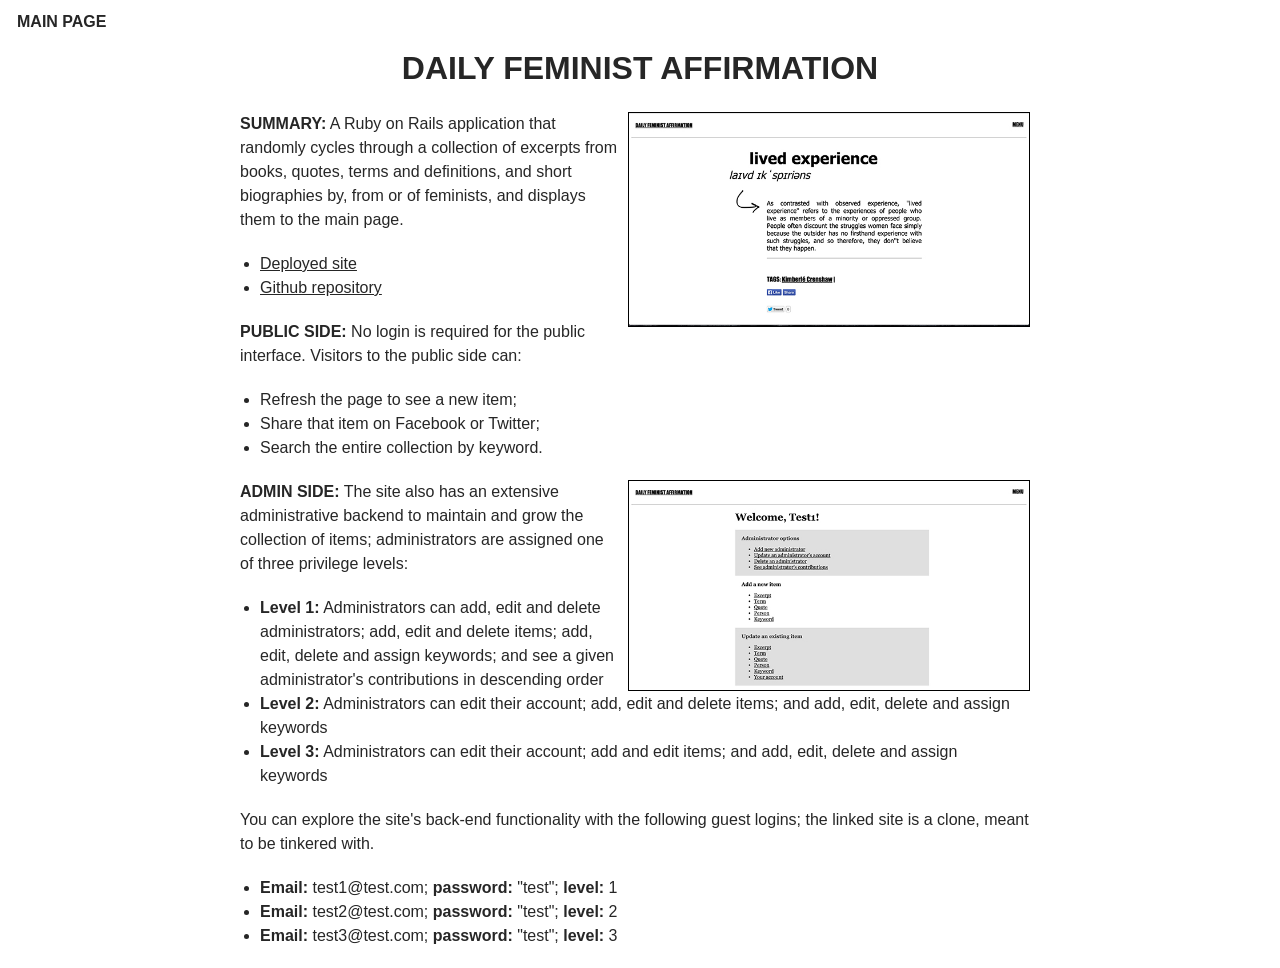
==== dailyfemaff/index.html @ 2036199b "rearranges so fits github.io standards instead of sinatra standards" ====
<!DOCTYPE html>
<html class="indexbody">
<head>
<meta charset="utf-8">
<meta name="viewport" content="width=device-width">
<title></title>
<link rel="stylesheet" href="/style.css" type="text/css" media="screen">
</head>

<body class="indexbody">
  <p class="indexhome"><strong><a href="/">MAIN PAGE</a></strong></p>
  <div class="containerindex">
    <h1 align="center"><a href="http://dailyfemaffexample.herokuapp.com/yay">DAILY FEMINIST AFFIRMATION</a></h1>
    <p><img src="/images/dfa_screenshot_term.jpg" class="dfaimg"> <strong>SUMMARY:</strong> A Ruby on Rails application that randomly cycles through a collection of excerpts from books, quotes, terms and definitions, and short biographies by, from or of feminists, and displays them to the main page.</p>
      <ul style="text-decoration:underline">
        <li><a href="http://dailyfemaffexample.herokuapp.com/yay">Deployed site</a></li>
        <li><a href="https://github.com/hilarysk/2015-04-02-daily-feminist-affirmation-example">Github repository</a></li>
      </ul></p>
      
    <p><strong>PUBLIC SIDE:</strong> No login is required for the public interface. Visitors to the public side can:</p>
      <ul> 
        <li>Refresh the page to see a new item;</li>
        <li>Share that item on Facebook or Twitter;</li>
        <li>Search the entire collection by keyword.</li>
      </ul>
      <p><img src="/images/dfa_screenshot_admin.jpg" class="dfaimg"><strong>ADMIN SIDE:</strong> The site also has an extensive administrative backend to maintain and grow the collection of items; administrators are assigned one of three privilege levels:</p>
    <ul>
      <li><strong>Level 1:</strong> Administrators can add, edit and delete administrators; add, edit and delete items; add, edit, delete and assign keywords; and see a given administrator's contributions in descending order</li>
      <li><strong>Level 2:</strong> Administrators can edit their account; add, edit and delete items; and add, edit, delete and assign keywords</li>
      <li><strong>Level 3:</strong> Administrators can edit their account; add and edit items; and add, edit, delete and assign keywords</li>
    </ul>    
    <p>You can explore the site's back-end functionality with the following guest logins; the linked site is a clone, meant to be tinkered with.</p>
    <ul>
      <li><strong>Email:</strong> test1@test.com; <strong>password:</strong> "test"; <strong>level:</strong> 1</li>
      <li><strong>Email:</strong> test2@test.com; <strong>password:</strong> "test"; <strong>level:</strong> 2</li>
      <li><strong>Email:</strong> test3@test.com; <strong>password:</strong> "test"; <strong>level:</strong> 3</li>
    </ul>
  </div>  
</body>
</html>
---- style.css ----
/* HOME PAGE */


body, html {
  overflow: hidden;
  
}

body {
  font: 100% / 1.5 Arial;
  color: #262626;
}

* {
  margin:0;
  padding:0;
}

.parallax {
  font-size: 5vh; 
}

.leftmargin {
  margin-left: 20px;
}

.arrow img {
  margin-bottom: -160px;
  width: 30px;
  
}

.title {
  text-align: center;
  position: absolute;
  left: 50%;
  -webkit-transform: translate(-50%, -50%);
  transform: translate(-50%, -50%);
}

.title2 {
  text-align: center;
  position: absolute;
  left: 50%;
  bottom: 0%;
  -webkit-transform: translate(-50%, -50%);
  transform: translate(-50%, -50%);
}

.textcenter {
  text-align: center;
  position: absolute;
  width:700px;
  left: 50%;
  top: 50%;
  -webkit-transform: translate(-50%, -50%);
  transform: translate(-50%, -50%);
  font-size: 4vh;
}

.textcenter p {
  font-size: 26px;
}

.socialbuttons {
  margin-top: 50px;
}

.textcenter2 {
  text-align: center;
  position: absolute;
  left: 50%;
  top: 50%;
  width: 100vw;
  -webkit-transform: translate(-50%, -50%);
  transform: translate(-50%, -50%);
}

.textcontainer {
  width: 561px;
  height: 225px;
  padding-top: 110px;
  margin: 0 auto;
  font-size: 3.25vh;
}

.textcontainer h4{
  margin-bottom: 10px;
}

.textright {
  display: inline-block;
  float: left;
  width: 174px;
  margin-left: 100px;
}

.textleft {
  display: inline-block;
  width: 287px;
  float: left;
}

.texttopcenter {
  text-align: center;
  position: absolute;
  left: 50%;
  top: 50px;
  width: 100vw;
  -webkit-transform: translate(-50%, -50%);
  transform: translate(-50%, -50%);
  font-size: 2.5vh;  
}

.texttopcenter3 {
  text-align: center;
  position: absolute;
  left: 50%;
  top: 75px;
  width: 100vw;
  -webkit-transform: translate(-50%, -50%);
  transform: translate(-50%, -50%);
  font-size: 2.5vh;  
}

.texttopcenter2 {
  text-align: center;
  position: absolute;
  left: 50%;
  top: 65px;
  width: 100vw;
  -webkit-transform: translate(-50%, -50%);
  transform: translate(-50%, -50%);
  font-size: 2.5vh;  
}

.image {
  margin: 0 auto;
  display: block;
}

.codesection {
  width: 1100px;
  height: 500px;
  margin: 0 auto;
  display: block;
  margin-top: 171px;
}

.codesection img {
  margin-top: 22px;
  width: 300px;
  margin-left: 10px;
}

.codesection h4 {
  margin-top: 20px;
  margin-bottom: 20px;
}

.codeblock {
  width: 325px;
  background-color: #E8E8E8;
  height: 390px;
  display: inline-block;
  float: left;
  font-size: 16px;
}

.middle {
  margin-right: 40px;
  margin-left: 40px;
}

.codetext {
  padding: 15px;
}

.imagesection {
  width: 1150px;
  height: 660px;
  margin: 0 auto;
  display: block;
  margin-top: 100px;
}

.imageblock {
  width: 350px;
  background-color: #E8E8E8;
  height: 600px;
  display: inline-block;
  float: left;
  font-size: 16px;
}

.imageblock img {
  position: relative;
  display: block;
  margin: 0 auto;
  padding-top: 25px;
  width: 300px;
}

.imageblock p {
  position: relative;
  display: block;
  margin-left: 25px;
  padding-top: 20px;
  width: 300px;
}

.imageblock h4 {
  position: relative;
  display: block;
  margin-left: 25px;
  padding-top: 20px;
  width: 300px;
}

.resumesection {
  margin: 0 auto;
  width: 615px;
  margin-top: 52px;
}

.resumeblock {
  display: inline-block;
  float: left;
}

.rightpadding {
  padding-right: 20px;
}

a:visited {
  color: #262626;
}

a:link {
  color: #262626;
  text-decoration: none;
}

a:hover {
  color: #0099FF;
}

.footer {
  height: 50px;
  font-size: 3vh;
  margin-left: 20px;
  font-weight: bold;
}

.footer p {
  margin-top: 7px;
}

.footer hr {
  margin-left: -20px
}


                                                                    /* INDEX PAGES */
                                                                    
                                                                    
.indexbody {
  overflow: visible;
  margin-top: 20px;
}

.indexhome {
  margin-top: -30px;
  margin-bottom:10px;
  margin-left: 17px;
}

.indeximages {
  width: 655px;
  margin: 0 auto;
  margin-top:285px;
}
.indexleft {
  margin-left: 40px;
}
.containerindex {
  width: 80vw; 
  max-width: 800px;
  position: absolute;
  left: 50%;
  margin-top:0px;
  -webkit-transform: translate(-50%, 0%);
  transform: translate(-50%, 0%);
}

.containerindex ul {
  margin: 20px;
}

.containerindex h1{
  margin-bottom: 20px; 
}

.dfaimg {
  margin: 0px 10px 0px 10px;
  float: right;
  width: 400px;
  border: 1px solid;
  border-color: #000;
}

.tabsimg {
  margin: 0px 10px 0px 10px;
  float: right;
  width: 400px;
  border: 1px solid;
  border-color: #000;
}

.tabssmall {
  width: 167px; 
  margin: 0px 50px 0px 10px;
}

.slideimg {
  margin-bottom: 20px;
  width: 100%;
}
                                                                /* PARALLAX GENERAL */

.parallax {
  height: 500px; /* older browsers */
  height: 100vh;
  overflow-x: hidden;
  overflow-y: auto;
  -webkit-perspective: 300px;
  perspective: 300px;
  
}

.parallax__group {
  position: relative;
  height: 500px; /* older browsers */
  height: 101vh;
  -webkit-transform-style: preserve-3d;
  transform-style: preserve-3d;
}

.parallax__layer {
  position: absolute;
  top: 0;
  left: 0;
  right: 0;
  bottom: 0;
}

.parallax__layer--fore {
  -webkit-transform: translateZ(90px) scale(.7);
  transform: translateZ(90px) scale(.7);
  z-index: 1;
  top: 117px;
}

.parallax__layer--fore2 {
  -webkit-transform: translateZ(90px) scale(.7);
  transform: translateZ(90px) scale(.7);
  z-index: 24;
  top: 117px;
}

.parallax__layer--base {
  -webkit-transform: translateZ(0);
  transform: translateZ(0);
  z-index: 4;
}

.parallax__layer--base2 {
  -webkit-transform: translateZ(0);
  transform: translateZ(0);
  z-index: 4;
}


.parallax__layer--back {
  -webkit-transform: translateZ(-300px) scale(2);
  transform: translateZ(-300px) scale(2);
  z-index: 3;
}


.parallax__layer--back2 {
  -webkit-transform: translateZ(-300px) scale(2);
  transform: translateZ(-500px) scale();
  z-index: 3;
}

.parallax__layer--deep {
  -webkit-transform: translateZ(-600px) scale(3);
  transform: translateZ(-600px) scale(3);
  z-index: 2;
}


                                                                  /* PARALLAX SPECIFIC  */

#group1 {
  z-index: 5; 
}

#group1 .parallax__layer--base2 {
  background: #fff;
}

#group2 {
  z-index: 3;
  height: 125vh;
}
#group2 .parallax__layer--back2 {
  background: rgb(265,265,265);
}

#layer2 {
  top: 485px;
  bottom: -270px;
  background-color: #fff;
}

#layer3 {
  top: 200px;
  background-color: #F9FADC;
}

#group3 {
  z-index: 4;
}
#group3 .parallax__layer--base {
  background: rgb(265,265,265);
}

#layer4{
  top: 125px;
  bottom: -155px;
  background-color: #fff;
}

#group4 {
  z-index: 2; 
}

#group5 {
  z-index: 3; 
}


#group6 {
  z-index: 2;
  top: 0px;
  bottom: 339px;
}

#group6 .parallax__layer--base {
  background: #ff0000;
}
#group7 .parallax__layer--back {
  background: rgb(245,235,100);
}

#group7 {
  z-index: 2; 
  top: 150px;
}
#group7 .parallax__layer--base {
  background: rgba(255,241,100,0);
  height: 106vh;
}

                                                                  /* MEDIA QUERIES */


                                                                    /* 1056px */

@media (max-width: 1056px) {
  
  .texttopcenter {
    top: 46px;  
  }
  
  .leftmargin {
    margin-left: 0px;
  }
  
  .codesection {
    width: 700px;
    margin: 0 auto;
    display: block;
    margin-top: 115px;
  }
  
  .codeblock {
    width: 100%;
    background-color: #E8E8E8;
    height: 159px;
    display: inline-block;
    float: left;
    font-size: 16px;
    margin-bottom: 20px;
  }
  
  .codeimage {
    position: relative;
    display: inline-block;
    margin-left: 20px;
    height: 100px;
    float: left;
  }
  .codesection img{
    margin-top: 16px;
    width: 243px;
  }
  .codetext h4 {
    margin-top: 15px;
    margin-bottom: 0px;
  }
  
  .codetaller {
    height: 161px;
  }

  .middle {
    margin-right: 0px;
    margin-left: 0px;
  }

  .codetext {
    position: relative;
    display: inline-block;
    padding-top: 10px;
    width: 370px;
    float: left;
    margin-left: 20px;
  }

  .imagesection {
    width: 750px;
    margin: 0 auto;
    display: block;
    margin-top: 100px;
  }

  .imageblock {
    width: 100%;
    background-color: #E8E8E8;
    height: 321px;
    display: inline-block;
    float: left;
    font-size: 16px;
    margin-bottom: 15px;
  }

  .imageblock img {
    position: relative;
    display: inline-block;
    margin-left: 20px;
    padding-top: 20px;
    width: 350px;
    float: left;
  }

  .imageblock p {
    position: relative;
    display: inline-block;
    padding-top: 20px;
    width: 336px;
    float: left;
    margin-left: 20px;
  }
  
  .imageblock h4 {
    position: relative;
    display: inline-block;
    margin-left: 25px;
    margin-top: -10px;
    width: 300px;
  }
  
  .footer {
    padding-top: 365px;
  }
  
}

                                                                          /* 900px */

@media (max-width: 900px) {
  
  .dfaimg {
    margin: 0px 10px 0px 10px;
    float: right;
    width: 250px;
    border: 1px solid;
    border-color: #000;
  }

}

                                                                        /* 775px */

@media (max-width: 775px) {
  .texttopcenter {
    top: 46px; 
  }
  
  .codesection {
    width: 550px;
    margin: 0 auto;
    display: block;
    margin-top: 80px;
  }
  
  #layer4 {
    top: 125px;
    bottom: 5px;
    background-color: #fff;
  }
  
  .codesection img {
    display: none;
  }
  
  .codesection h4 {
    margin-top: 20px;
    margin-bottom: 0px;
  }

  .codeblock {
    width: 100%;
    background-color: #E8E8E8;
    height: 117px;
    display: inline-block;
    float: left;
    font-size: 16px;
    margin-bottom: 15px;
  }
  
  .codetaller {
    height: 142px;
  }

  .middle {
    margin-right: 0px;
    margin-left: 0px;
  }


  .codetext {
    position: relative;
    display: inline-block;
    padding-top: 10px;
    width: 500px;
    float: left;
    margin-left: -13px;
  }

  .imagesection {
    width: 600px;
    margin: 0 auto;
    display: block;
    margin-top: 100px;
    font-size: 1.5vh;
  }

  .imageblock {
    width: 100%;
    background-color: #E8E8E8;
    height: 300px;
    display: inline-block;
    float: left;
    font-size: 16px;
    margin-bottom: 15px;
  }

  .imageblock img {
    position: relative;
    display: inline-block;
    margin-left: 20px;
    padding-top: 40px;
    width: 250px;
    float: left;
  }

  .imageblock p {
    position: relative;
    display: inline-block;
    padding-top: 20px;
    width: 300px;
    float: left;
    margin-left: 20px;
    font-size: 2.25vh;
  }
  
  .bigger {
    height: 325px;
  }
  
  .imageblock h4 {
    position: relative;
    display: inline-block;
    margin-left: 25px;
    margin-top: -10px;
    width: 200px;
  }
  
  .tabsimg {
    margin: 0px 0px 0px 0px;
    float: right;
    width: 400px;
    border: 1px solid;
    border-color: #000;
  }

  .tabssmall {
    width: 167px; 
    margin: 0px 10px 0px 0px;
  }
  
  .indeximages {
    width: 611px;
    margin: 0 auto;
    margin-top:285px;
  }
  
  .footer {
    padding-top: 320px;
  }
}
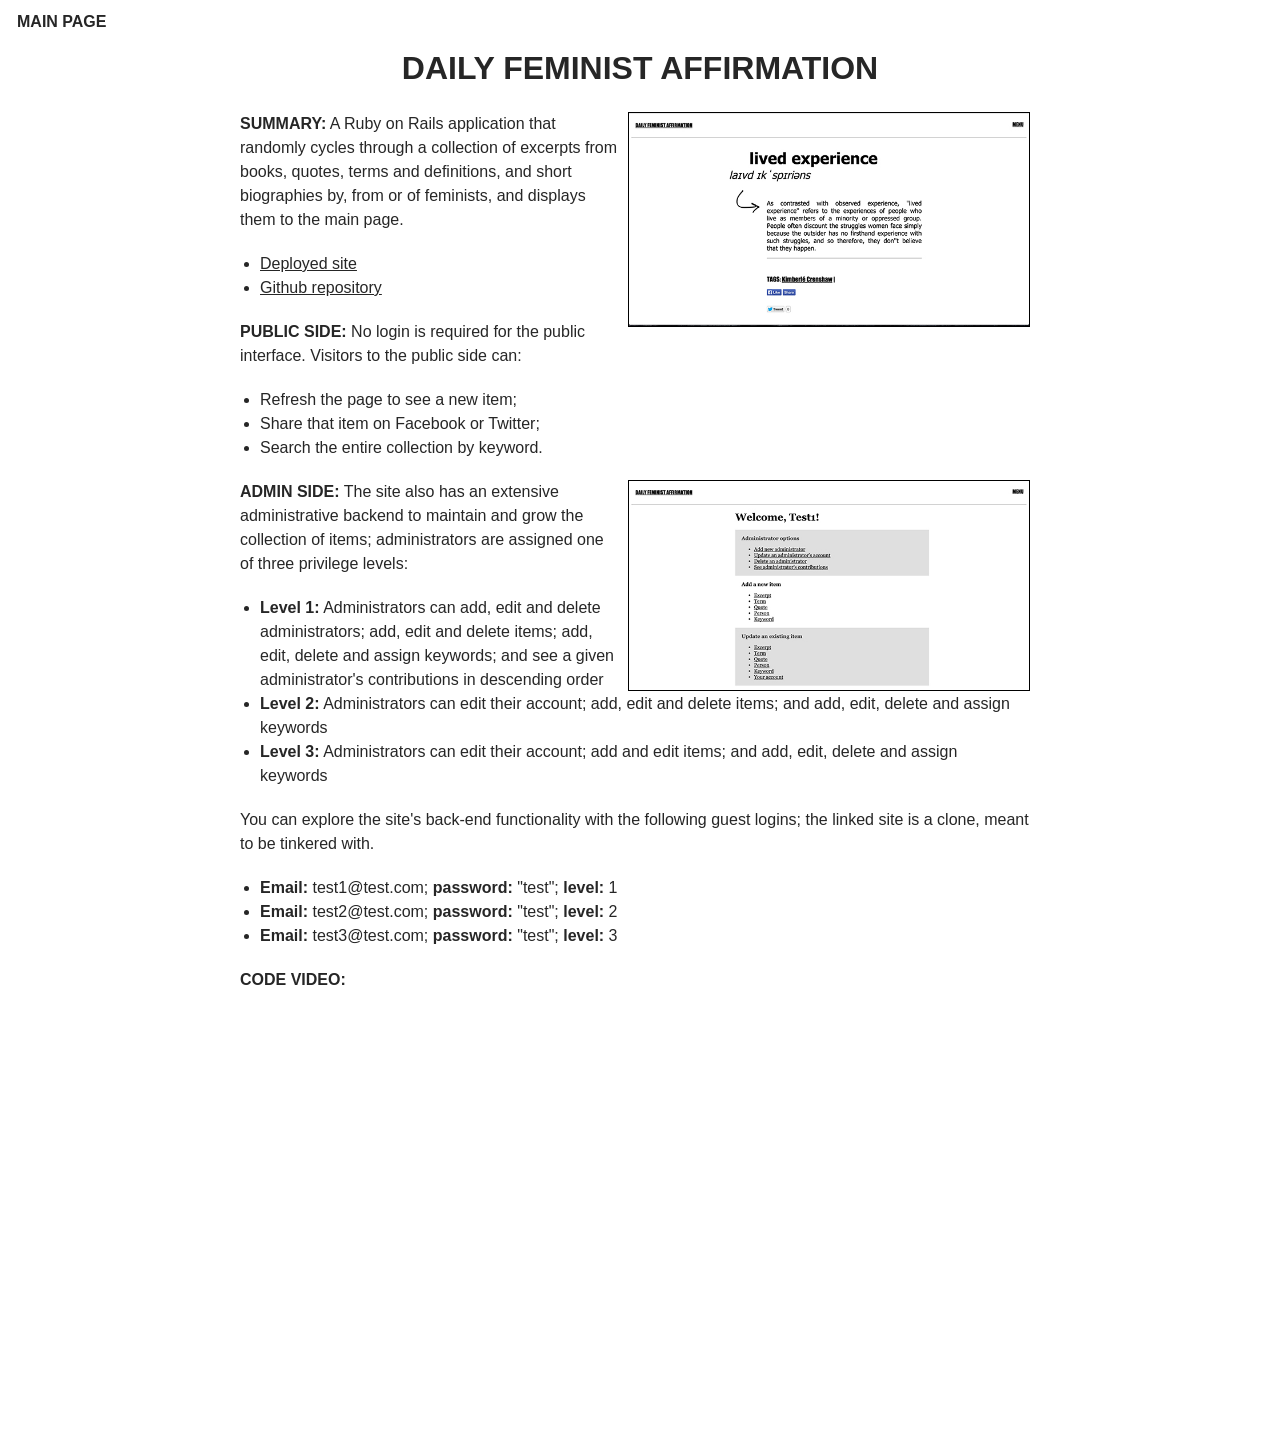
==== commit 33a85ea1: "adds videos, video styling" ====
--- a/dailyfemaff/index.html
+++ b/dailyfemaff/index.html
@@ -35,6 +35,9 @@
       <li><strong>Email:</strong> test2@test.com; <strong>password:</strong> "test"; <strong>level:</strong> 2</li>
       <li><strong>Email:</strong> test3@test.com; <strong>password:</strong> "test"; <strong>level:</strong> 3</li>
     </ul>
+    <p><strong>CODE VIDEO:</strong></p>
+    <iframe class="video" src="http://youtu.be/uOKqVPuRh9s" frameborder="0" allowfullscreen></iframe>
+    
   </div>  
 </body>
 </html>
--- a/style.css
+++ b/style.css
@@ -326,6 +326,11 @@
   margin-bottom: 20px;
   width: 100%;
 }
+
+.video {
+  width: 600px;
+  height: 450px;
+}
                                                                 /* PARALLAX GENERAL */
 
 .parallax {
@@ -732,6 +737,12 @@
   .footer {
     padding-top: 320px;
   }
-}
-
-
+  
+  .video {
+    width: 420px;
+    height: 315px;
+  }
+    
+}
+
+
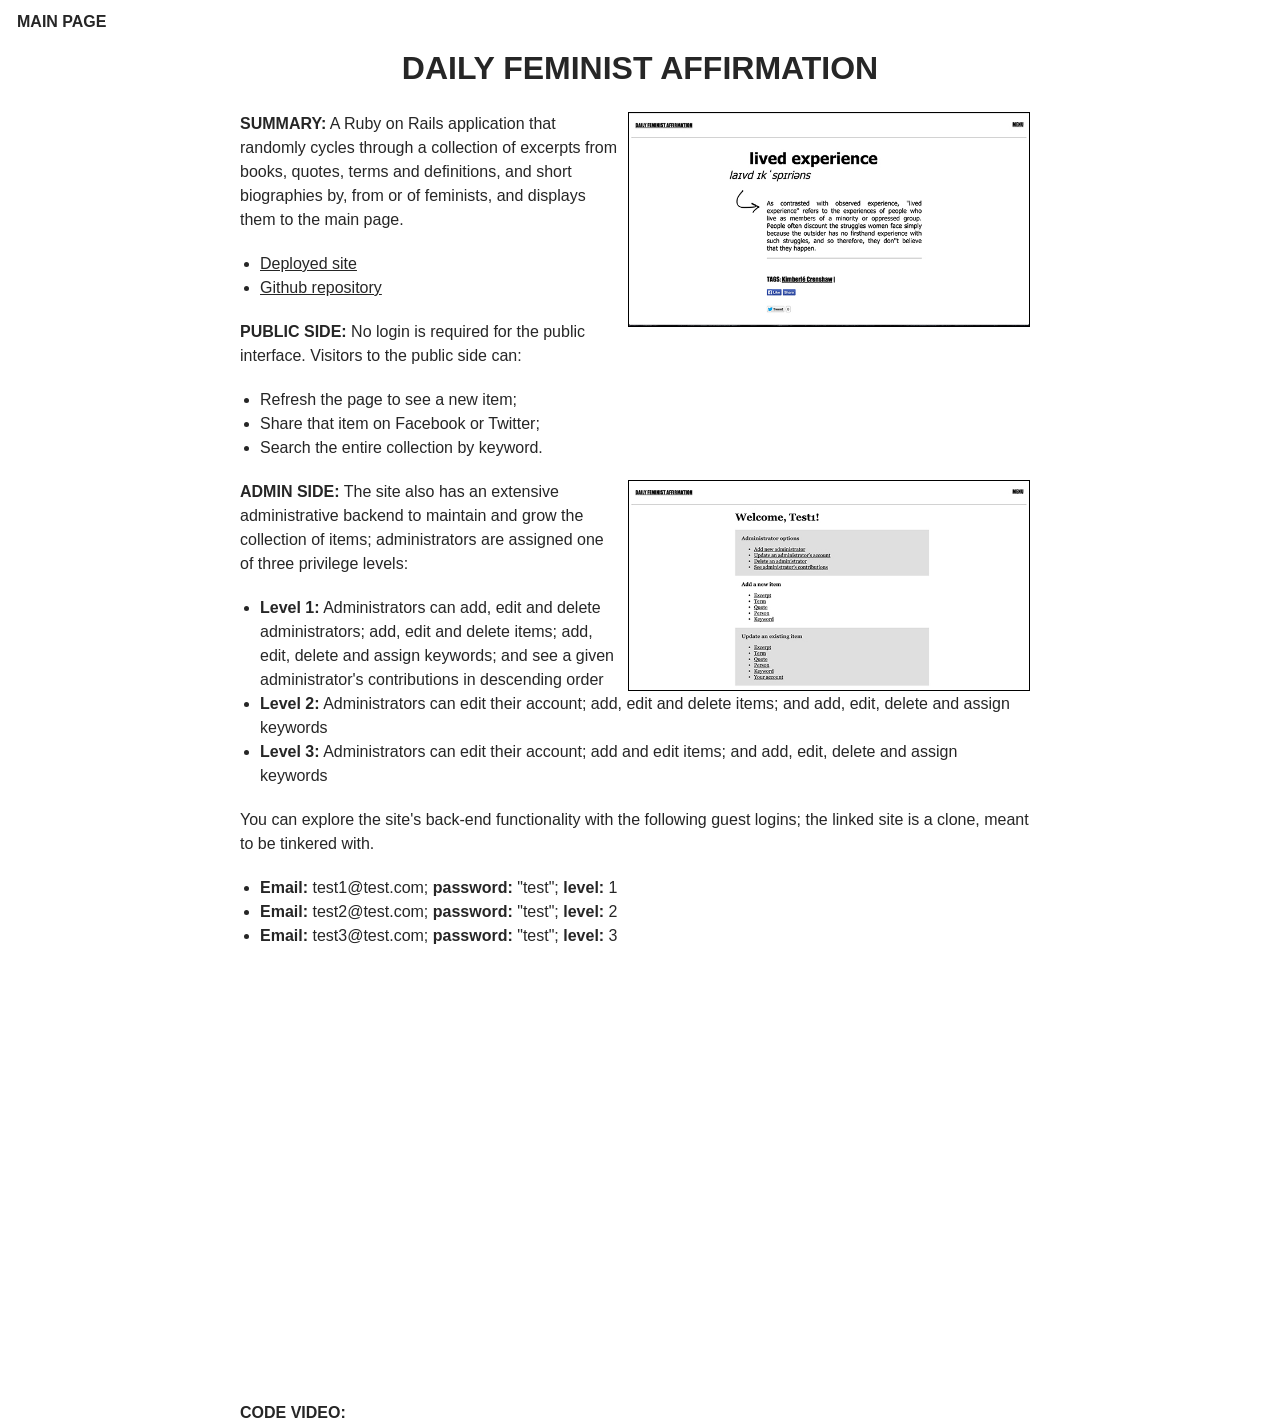
==== commit f9f2f8b0: "adds more styling to videos" ====
--- a/dailyfemaff/index.html
+++ b/dailyfemaff/index.html
@@ -35,9 +35,9 @@
       <li><strong>Email:</strong> test2@test.com; <strong>password:</strong> "test"; <strong>level:</strong> 2</li>
       <li><strong>Email:</strong> test3@test.com; <strong>password:</strong> "test"; <strong>level:</strong> 3</li>
     </ul>
-    <p><strong>CODE VIDEO:</strong></p>
-    <iframe class="video" src="http://youtu.be/uOKqVPuRh9s" frameborder="0" allowfullscreen></iframe>
-    
+    <div class="videocontainer"><strong>CODE VIDEO:</strong>
+      <iframe class="video" src="http://youtu.be/uOKqVPuRh9s" frameborder="0" allowfullscreen></iframe>
+    </div>
   </div>  
 </body>
 </html>
--- a/style.css
+++ b/style.css
@@ -331,6 +331,10 @@
   width: 600px;
   height: 450px;
 }
+
+.videocontainter {
+  width: 100%;
+}
                                                                 /* PARALLAX GENERAL */
 
 .parallax {
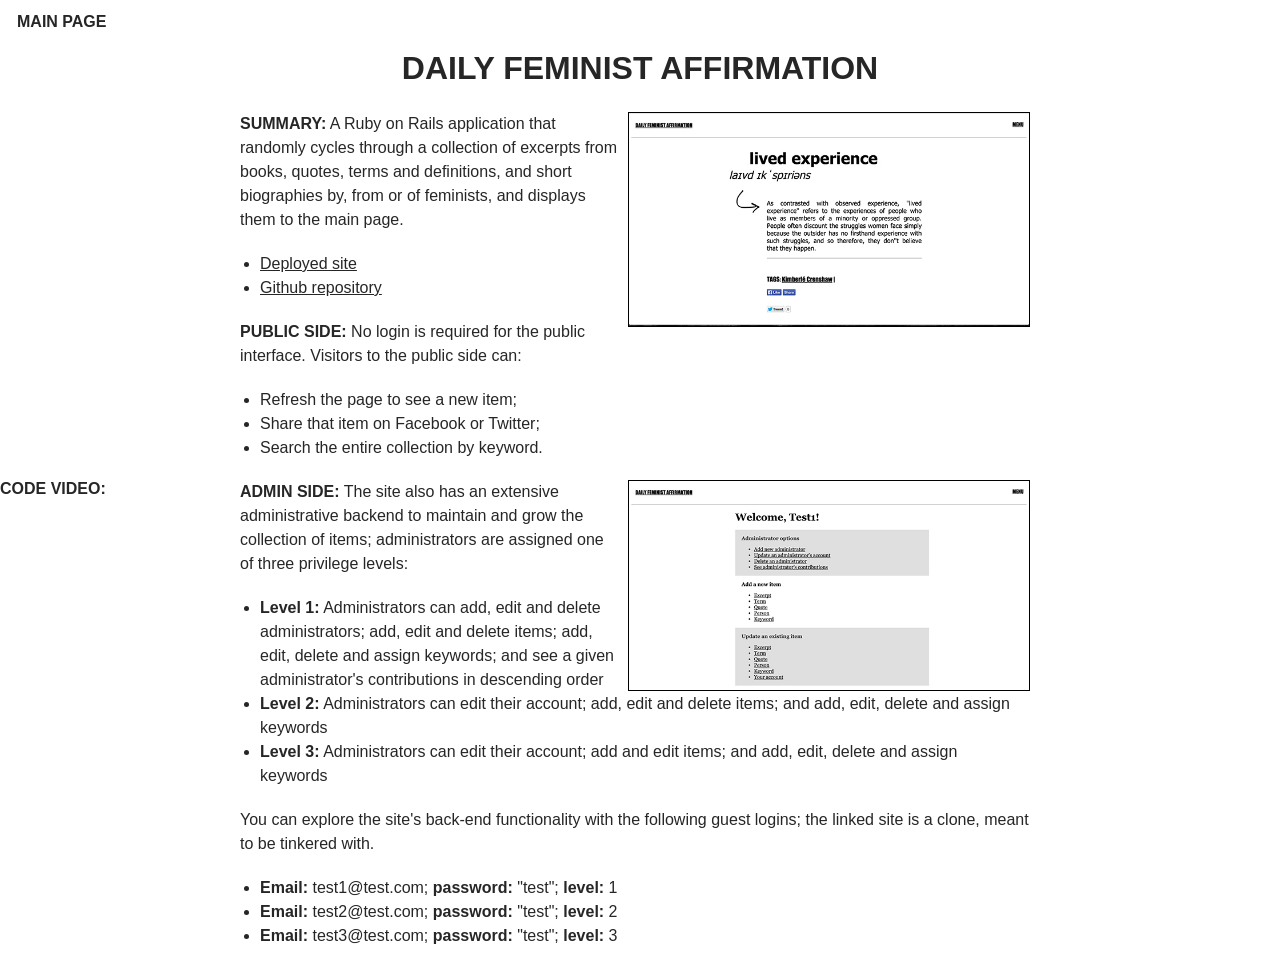
==== commit 8e6a1bc7: "moves videos out of main div" ====
--- a/dailyfemaff/index.html
+++ b/dailyfemaff/index.html
@@ -35,9 +35,9 @@
       <li><strong>Email:</strong> test2@test.com; <strong>password:</strong> "test"; <strong>level:</strong> 2</li>
       <li><strong>Email:</strong> test3@test.com; <strong>password:</strong> "test"; <strong>level:</strong> 3</li>
     </ul>
-    <div class="videocontainer"><strong>CODE VIDEO:</strong>
-      <iframe class="video" src="http://youtu.be/uOKqVPuRh9s" frameborder="0" allowfullscreen></iframe>
-    </div>
+  </div>
+  <div class="videocontainer"><strong>CODE VIDEO:</strong>
+    <iframe class="video" src="http://youtu.be/uOKqVPuRh9s" frameborder="0" allowfullscreen></iframe>
   </div>  
 </body>
 </html>
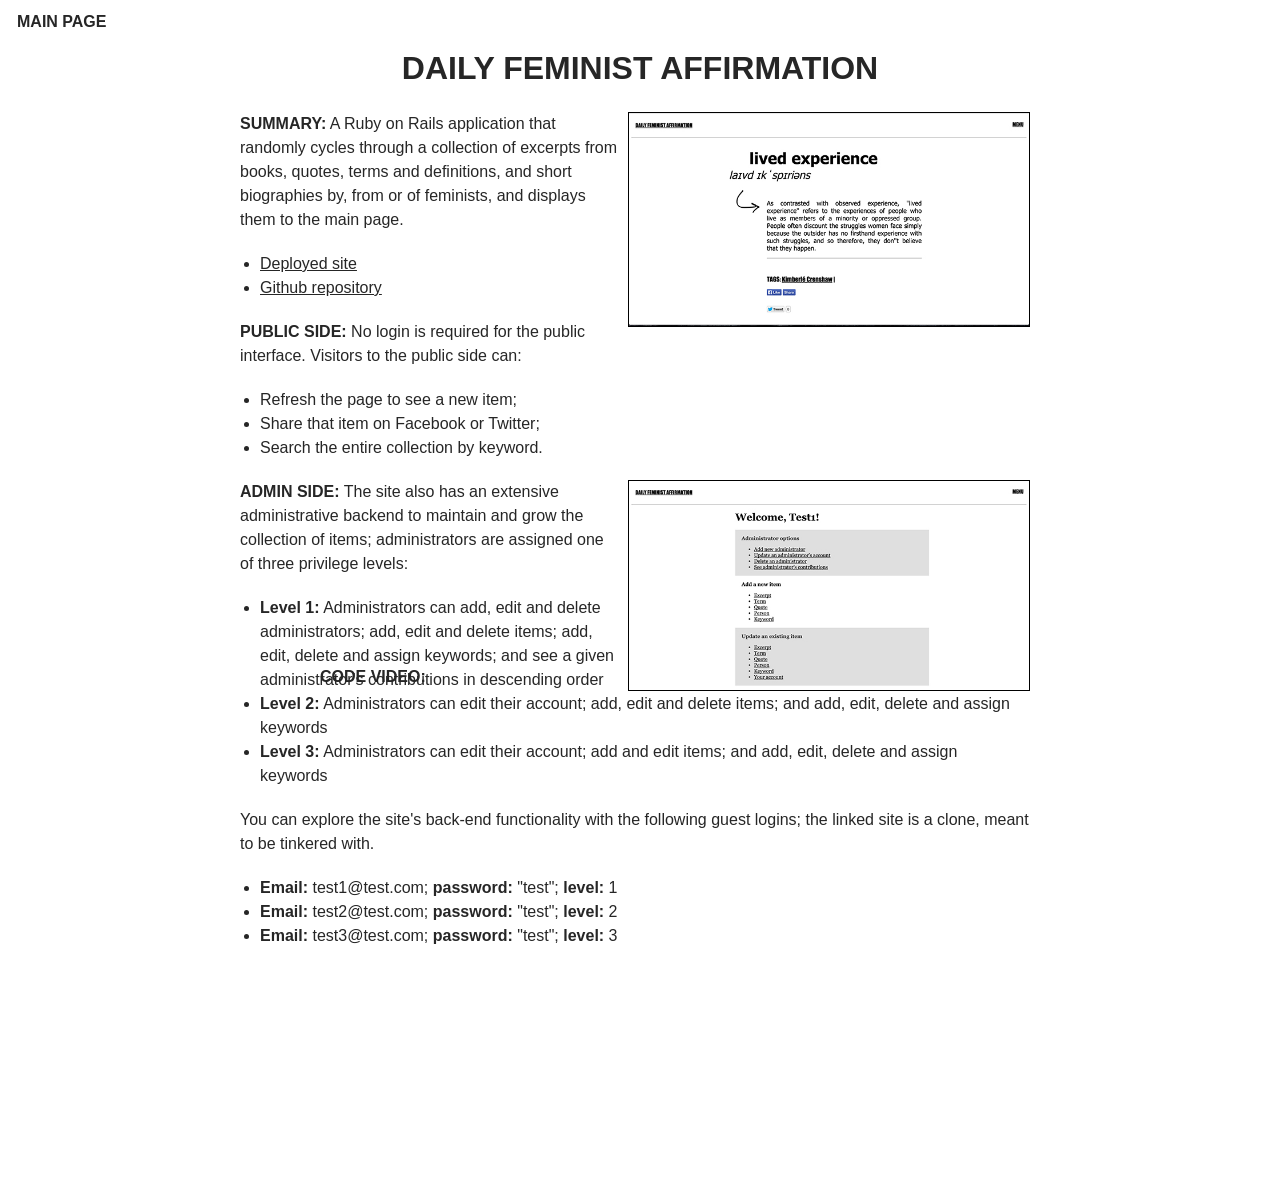
==== commit f4a7f654: "adds video styling" ====
--- a/dailyfemaff/index.html
+++ b/dailyfemaff/index.html
@@ -36,8 +36,8 @@
       <li><strong>Email:</strong> test3@test.com; <strong>password:</strong> "test"; <strong>level:</strong> 3</li>
     </ul>
   </div>
-  <div class="videocontainer"><strong>CODE VIDEO:</strong>
-    <iframe class="video" src="http://youtu.be/uOKqVPuRh9s" frameborder="0" allowfullscreen></iframe>
+  <div class="videocontainer"><p><strong>CODE VIDEO:</strong></p>
+    <div class="video"><iframe width="640" height="480" src="http://youtu.be/uOKqVPuRh9s" frameborder="0" allowfullscreen></iframe></div>
   </div>  
 </body>
 </html>
--- a/style.css
+++ b/style.css
@@ -327,13 +327,31 @@
   width: 100%;
 }
 
+.videocontainer {
+  width: 640px;
+  margin-top: 621px;
+  max-width: 800px;
+  position: absolute;
+  left: 50%;
+  -webkit-transform: translate(-50%, 0%);
+  transform: translate(-50%, 0%);
+}
+
+.videocontainer p {
+  margin-bottom: 20px;
+}
+
+.videotabs {
+  margin-top: 545px;
+}
+
+.videoslide {
+  margin-top: 600px;
+}
+
 .video {
-  width: 600px;
-  height: 450px;
-}
-
-.videocontainter {
-  width: 100%;
+  width: 640px;
+  margin: 0 auto;
 }
                                                                 /* PARALLAX GENERAL */
 
@@ -741,11 +759,6 @@
   .footer {
     padding-top: 320px;
   }
-  
-  .video {
-    width: 420px;
-    height: 315px;
-  }
     
 }
 
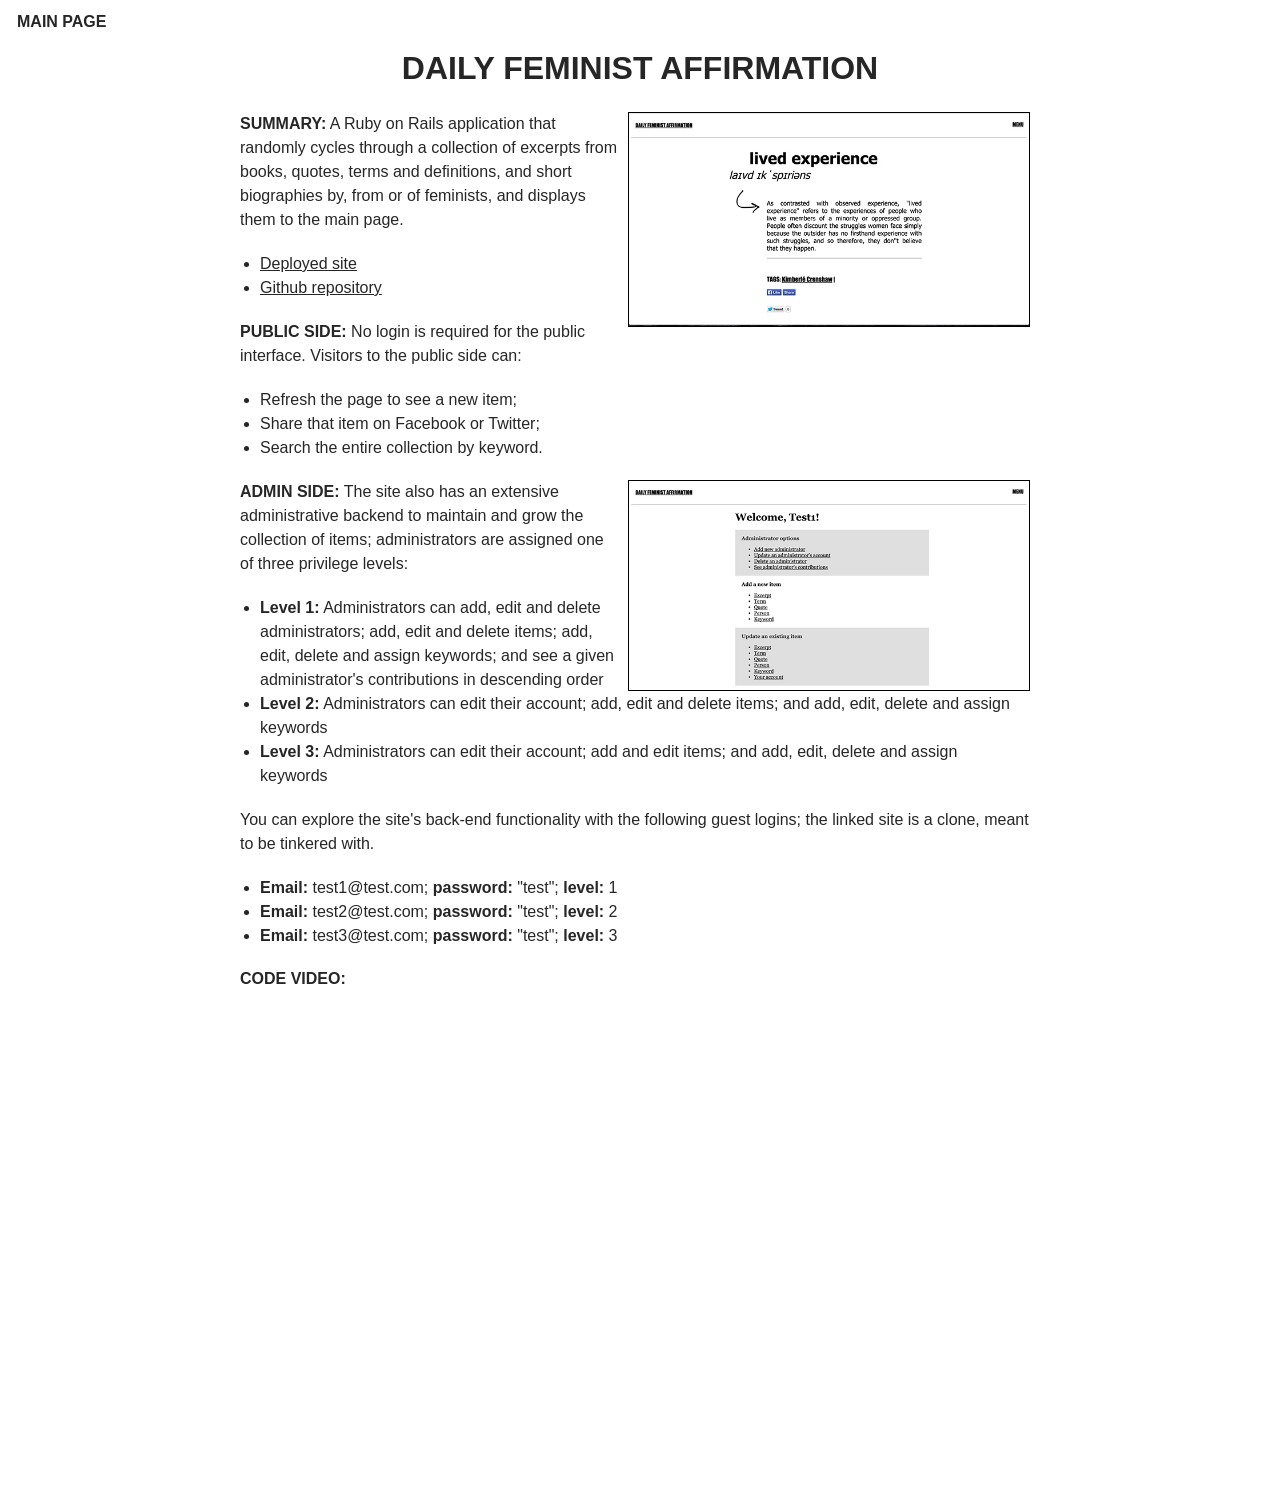
==== commit ddf2b5b7: "fixes link" ====
--- a/dailyfemaff/index.html
+++ b/dailyfemaff/index.html
@@ -37,7 +37,7 @@
     </ul>
   </div>
   <div class="videocontainer"><p><strong>CODE VIDEO:</strong></p>
-    <div class="video"><iframe width="640" height="480" src="http://youtu.be/uOKqVPuRh9s" frameborder="0" allowfullscreen></iframe></div>
+    <div class="video"><iframe width="640" height="480" src="https://www.youtube.com/embed/uOKqVPuRh9s?rel=0" frameborder="0" allowfullscreen></iframe></div>
   </div>  
 </body>
 </html>
--- a/style.css
+++ b/style.css
@@ -328,8 +328,8 @@
 }
 
 .videocontainer {
-  width: 640px;
-  margin-top: 621px;
+  width: 80vw;
+  margin-top: 923px;
   max-width: 800px;
   position: absolute;
   left: 50%;
@@ -342,11 +342,11 @@
 }
 
 .videotabs {
-  margin-top: 545px;
+  margin-top: 240px;
 }
 
 .videoslide {
-  margin-top: 600px;
+  margin-top: 645px;
 }
 
 .video {
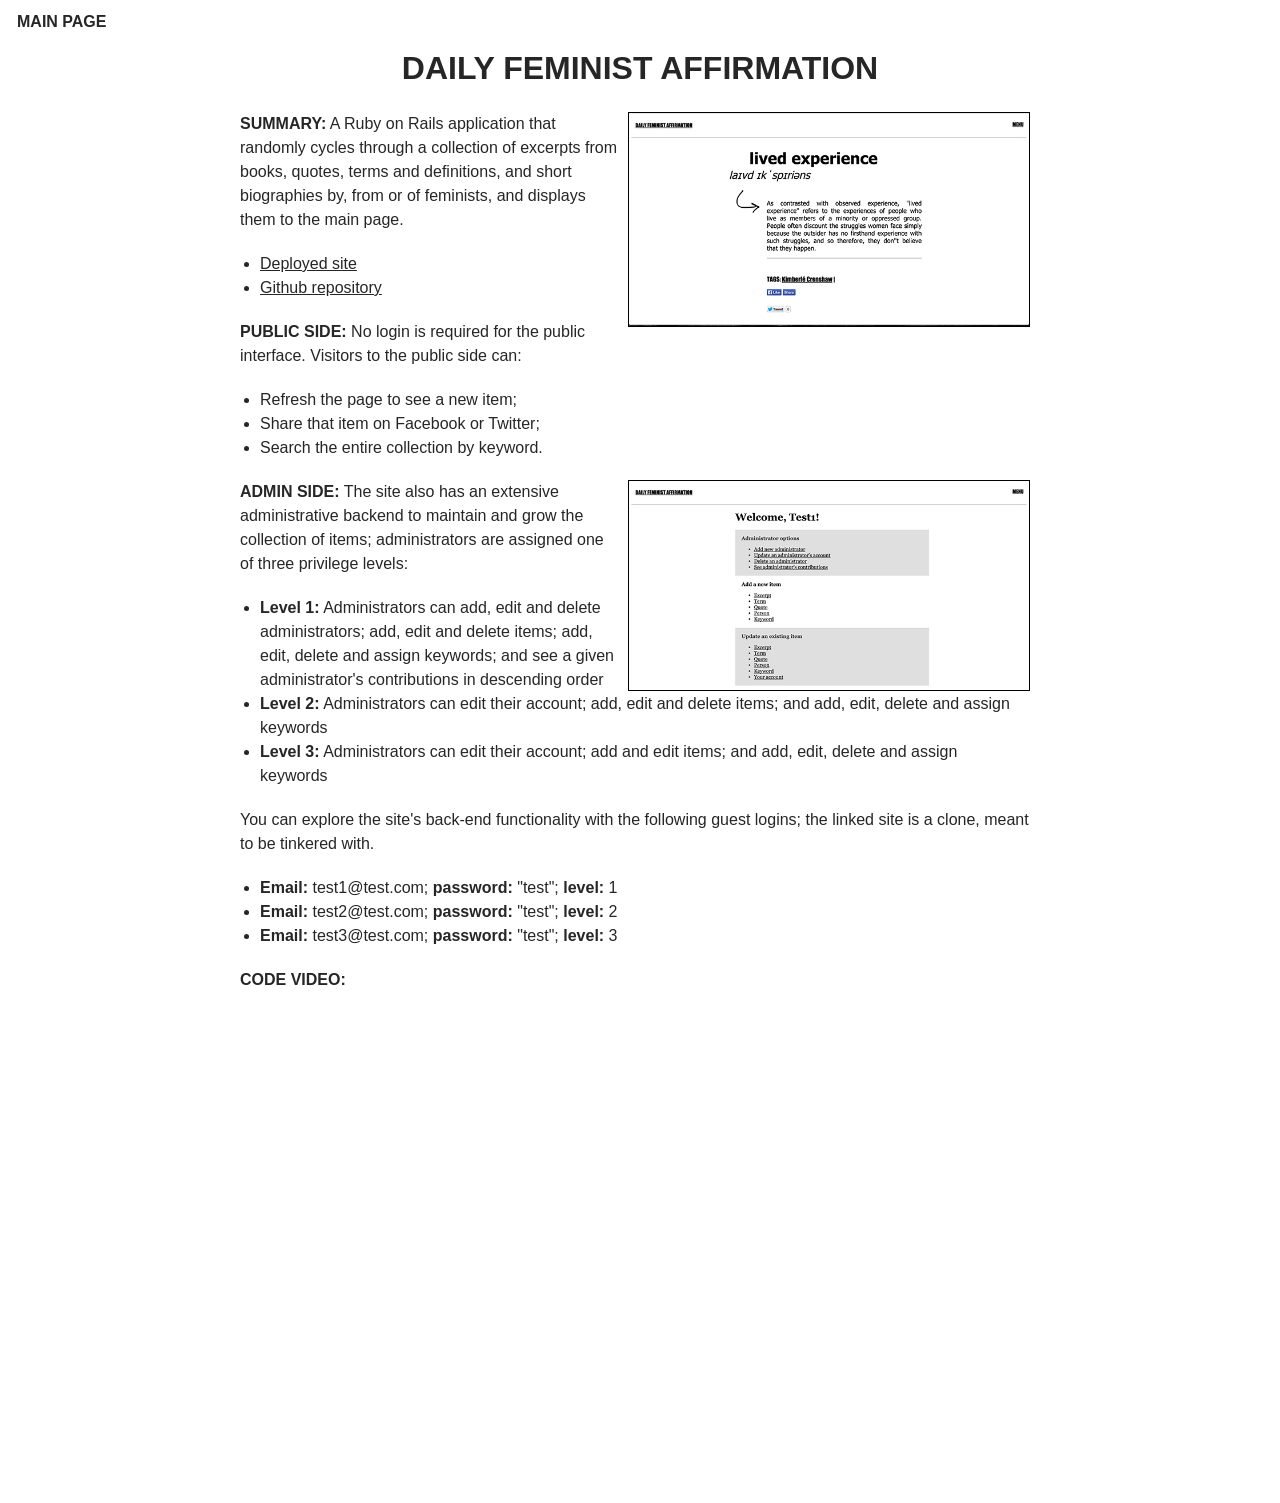
==== commit 89309bef: "more experimenting" ====
--- a/dailyfemaff/index.html
+++ b/dailyfemaff/index.html
@@ -35,10 +35,11 @@
       <li><strong>Email:</strong> test2@test.com; <strong>password:</strong> "test"; <strong>level:</strong> 2</li>
       <li><strong>Email:</strong> test3@test.com; <strong>password:</strong> "test"; <strong>level:</strong> 3</li>
     </ul>
+    <p><strong>CODE VIDEO:</strong><br><br></p>
+        <div class="video"><iframe width="640" height="480" src="https://www.youtube.com/embed/uOKqVPuRh9s?rel=0" frameborder="0" allowfullscreen></iframe></div>
+    
   </div>
-  <div class="videocontainer"><p><strong>CODE VIDEO:</strong></p>
-    <div class="video"><iframe width="640" height="480" src="https://www.youtube.com/embed/uOKqVPuRh9s?rel=0" frameborder="0" allowfullscreen></iframe></div>
-  </div>  
+  <div class="videocontainer">  </div>  
 </body>
 </html>
 
--- a/style.css
+++ b/style.css
@@ -66,6 +66,14 @@
   margin-top: 50px;
 }
 
+.left:hover {
+  transform: rotate(40deg);
+}
+
+.right:hover {
+  transform: rotate(-40deg);
+}
+
 .textcenter2 {
   text-align: center;
   position: absolute;
@@ -79,7 +87,7 @@
 .textcontainer {
   width: 561px;
   height: 225px;
-  padding-top: 110px;
+  padding-top: 90px;
   margin: 0 auto;
   font-size: 3.25vh;
 }
@@ -91,13 +99,13 @@
 .textright {
   display: inline-block;
   float: left;
-  width: 174px;
-  margin-left: 100px;
+  width: 167px;
+  margin-left: 67px;
 }
 
 .textleft {
   display: inline-block;
-  width: 287px;
+  width: 327px;
   float: left;
 }
 
@@ -329,7 +337,7 @@
 
 .videocontainer {
   width: 80vw;
-  margin-top: 923px;
+  margin-top: 975px;
   max-width: 800px;
   position: absolute;
   left: 50%;
@@ -627,21 +635,65 @@
     border: 1px solid;
     border-color: #000;
   }
+  
+  .videocontainer {
+    margin-top: 850px;
+  }
+  
+  .videotabs {
+    margin-top: 240px;
+  }
+
+}
+
+                                                                          /* 850px */
+
+@media (max-width: 850px) {
+  
+  .videocontainer {
+    margin-top: 900px;
+  }
+  
+  .videotabs {
+    margin-top: 240px;
+  }
 
 }
 
                                                                         /* 775px */
 
 @media (max-width: 775px) {
+  
+  .videocontainer {
+    margin-top: 940px;
+  }
+  
+  .videotabs {
+    margin-top: 240px;
+  }
+  
+  .video iframe {
+    width: 480px;
+    height: 360px;
+  }
+  
+  .video {
+    width: 480px;
+  }
+  
   .texttopcenter {
     top: 46px; 
   }
+  
+  .texttopcenter3 {
+    top: 57px;
+  }  
   
   .codesection {
     width: 550px;
     margin: 0 auto;
     display: block;
-    margin-top: 80px;
+    margin-top: 100px;
   }
   
   #layer4 {
@@ -762,4 +814,16 @@
     
 }
 
-
+                                                                        /* 700px */
+
+@media (max-width: 700px) {
+  
+  .videocontainer {
+    margin-top: 1010px;
+  }
+  
+  .videotabs {
+    margin-top: 240px;
+  }
+
+
